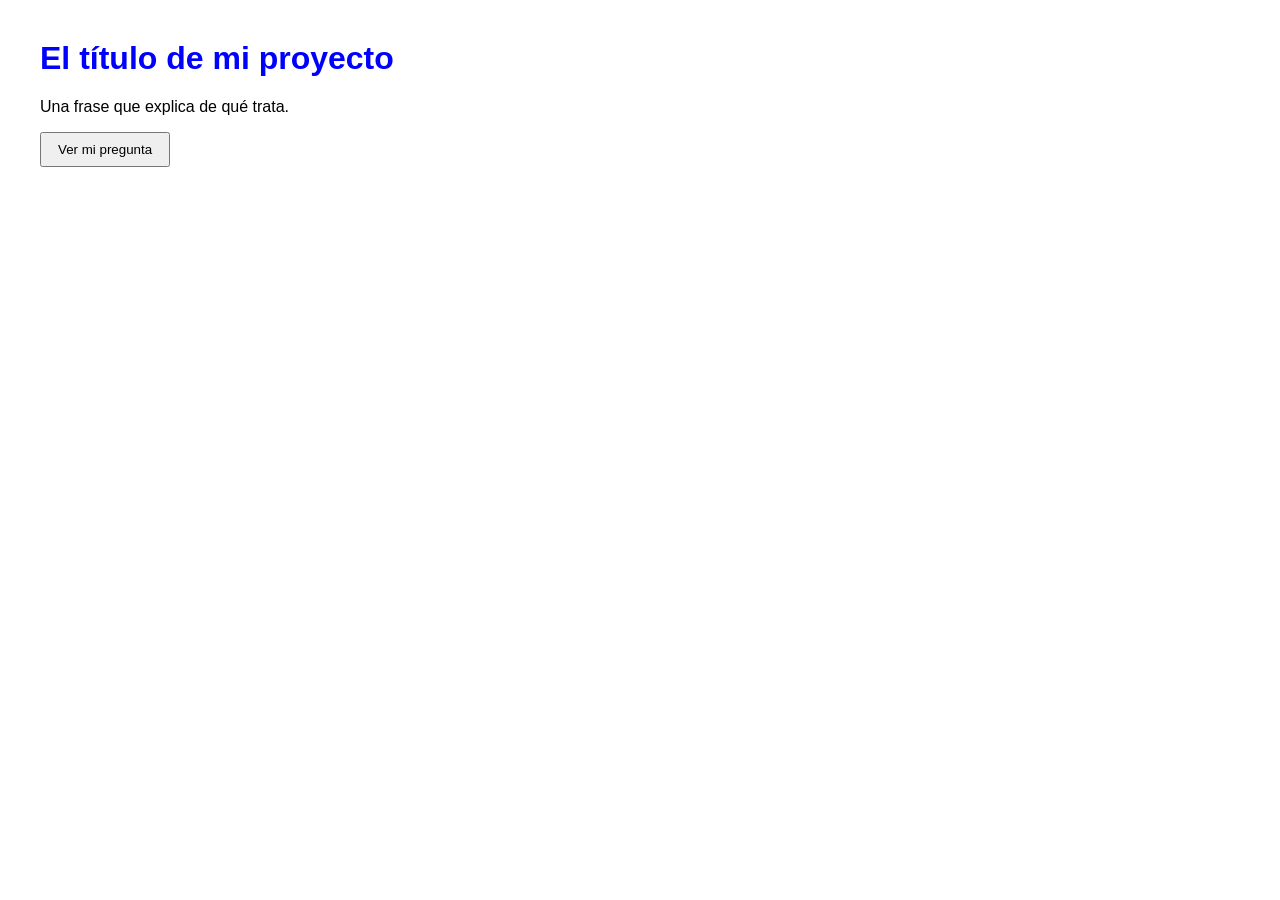
==== Projecte-Inicial-main-2/index.html @ 4691cab3 "Add files via upload" ====
<!DOCTYPE html>
<html lang="es">
<head>
  <meta charset="UTF-8">
  <meta name="viewport" content="width=device-width, initial-scale=1">
  <title>Mi proyecto</title>
  <!-- El nombre tiene que coincidir con el del archivo: style.css -->
  <link rel="stylesheet" href="style.css">
</head>
<body>

  <h1>El título de mi proyecto</h1>
  <p>Una frase que explica de qué trata.</p>

  <button id="boton">Ver mi pregunta</button>
  <p id="texto" hidden>Aquí va mi pregunta de investigación.</p>

  <!-- El JavaScript va al final, cuando la página ya está cargada -->
  <script src="script.js"></script>
</body>
</html>
---- Projecte-Inicial-main-2/style.css ----
body {
  font-family: sans-serif;
  margin: 40px;
}

h1 {
  color: #0000ff;
}

button {
  padding: 8px 16px;
  cursor: pointer;
}
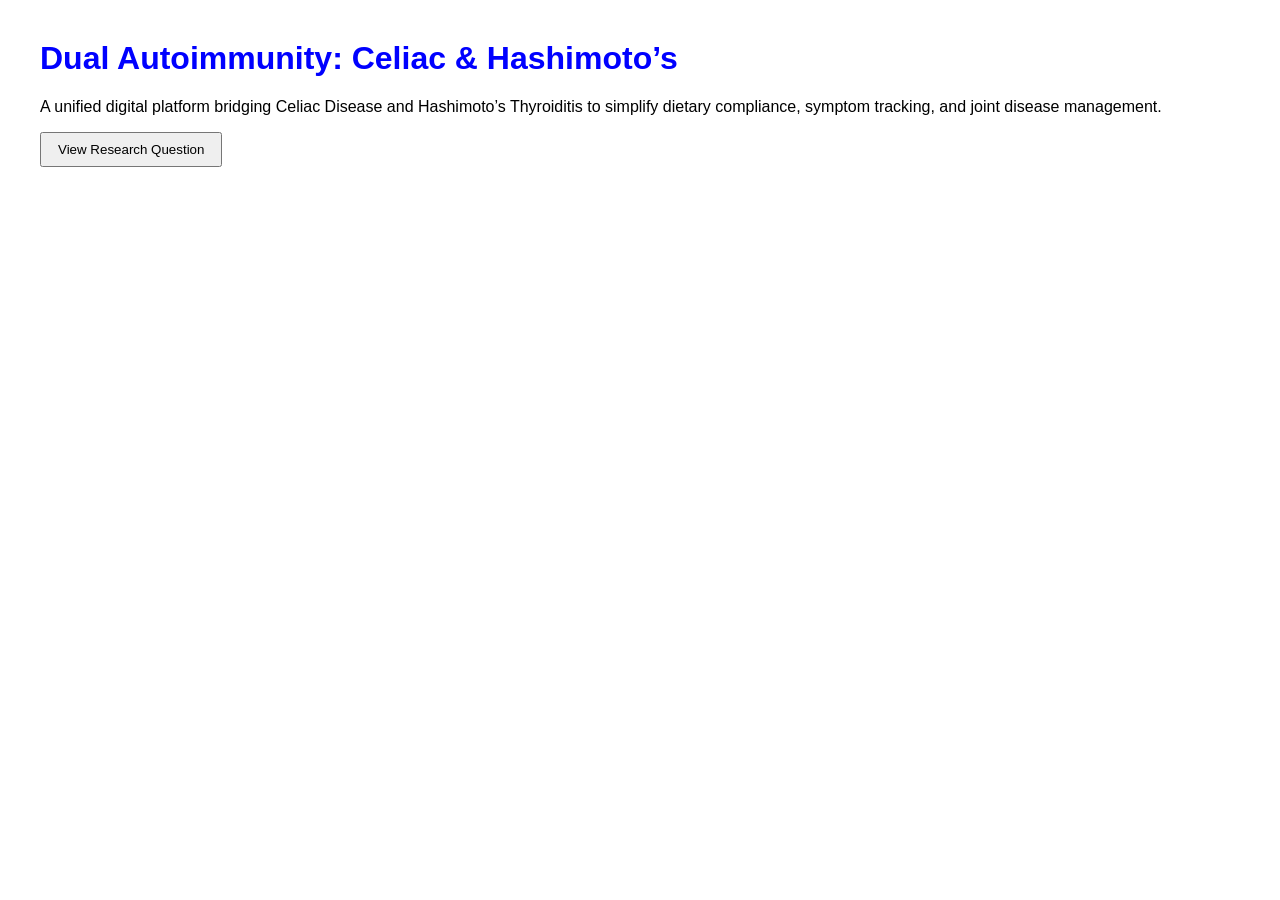
==== commit 9ea25a21: "Update index.html for project title and content" ====
--- a/Projecte-Inicial-main-2/index.html
+++ b/Projecte-Inicial-main-2/index.html
@@ -1,19 +1,19 @@
 <!DOCTYPE html>
-<html lang="es">
+<html lang="en">
 <head>
   <meta charset="UTF-8">
   <meta name="viewport" content="width=device-width, initial-scale=1">
-  <title>Mi proyecto</title>
+  <title>Dual Autoimmunity — Celiac & Hashimoto’s</title>
   <!-- El nombre tiene que coincidir con el del archivo: style.css -->
   <link rel="stylesheet" href="style.css">
 </head>
 <body>
 
-  <h1>El título de mi proyecto</h1>
-  <p>Una frase que explica de qué trata.</p>
+  <h1>Dual Autoimmunity: Celiac & Hashimoto’s</h1>
+  <p>A unified digital platform bridging Celiac Disease and Hashimoto’s Thyroiditis to simplify dietary compliance, symptom tracking, and joint disease management.</p>
 
-  <button id="boton">Ver mi pregunta</button>
-  <p id="texto" hidden>Aquí va mi pregunta de investigación.</p>
+  <button id="boton">View Research Question</button>
+  <p id="texto" hidden>How can a unified digital platform effectively bridge the gap between Celiac Disease and Hashimoto’s Thyroiditis to simplify dietary compliance, symptom tracking, and joint disease management?</p>
 
   <!-- El JavaScript va al final, cuando la página ya está cargada -->
   <script src="script.js"></script>
